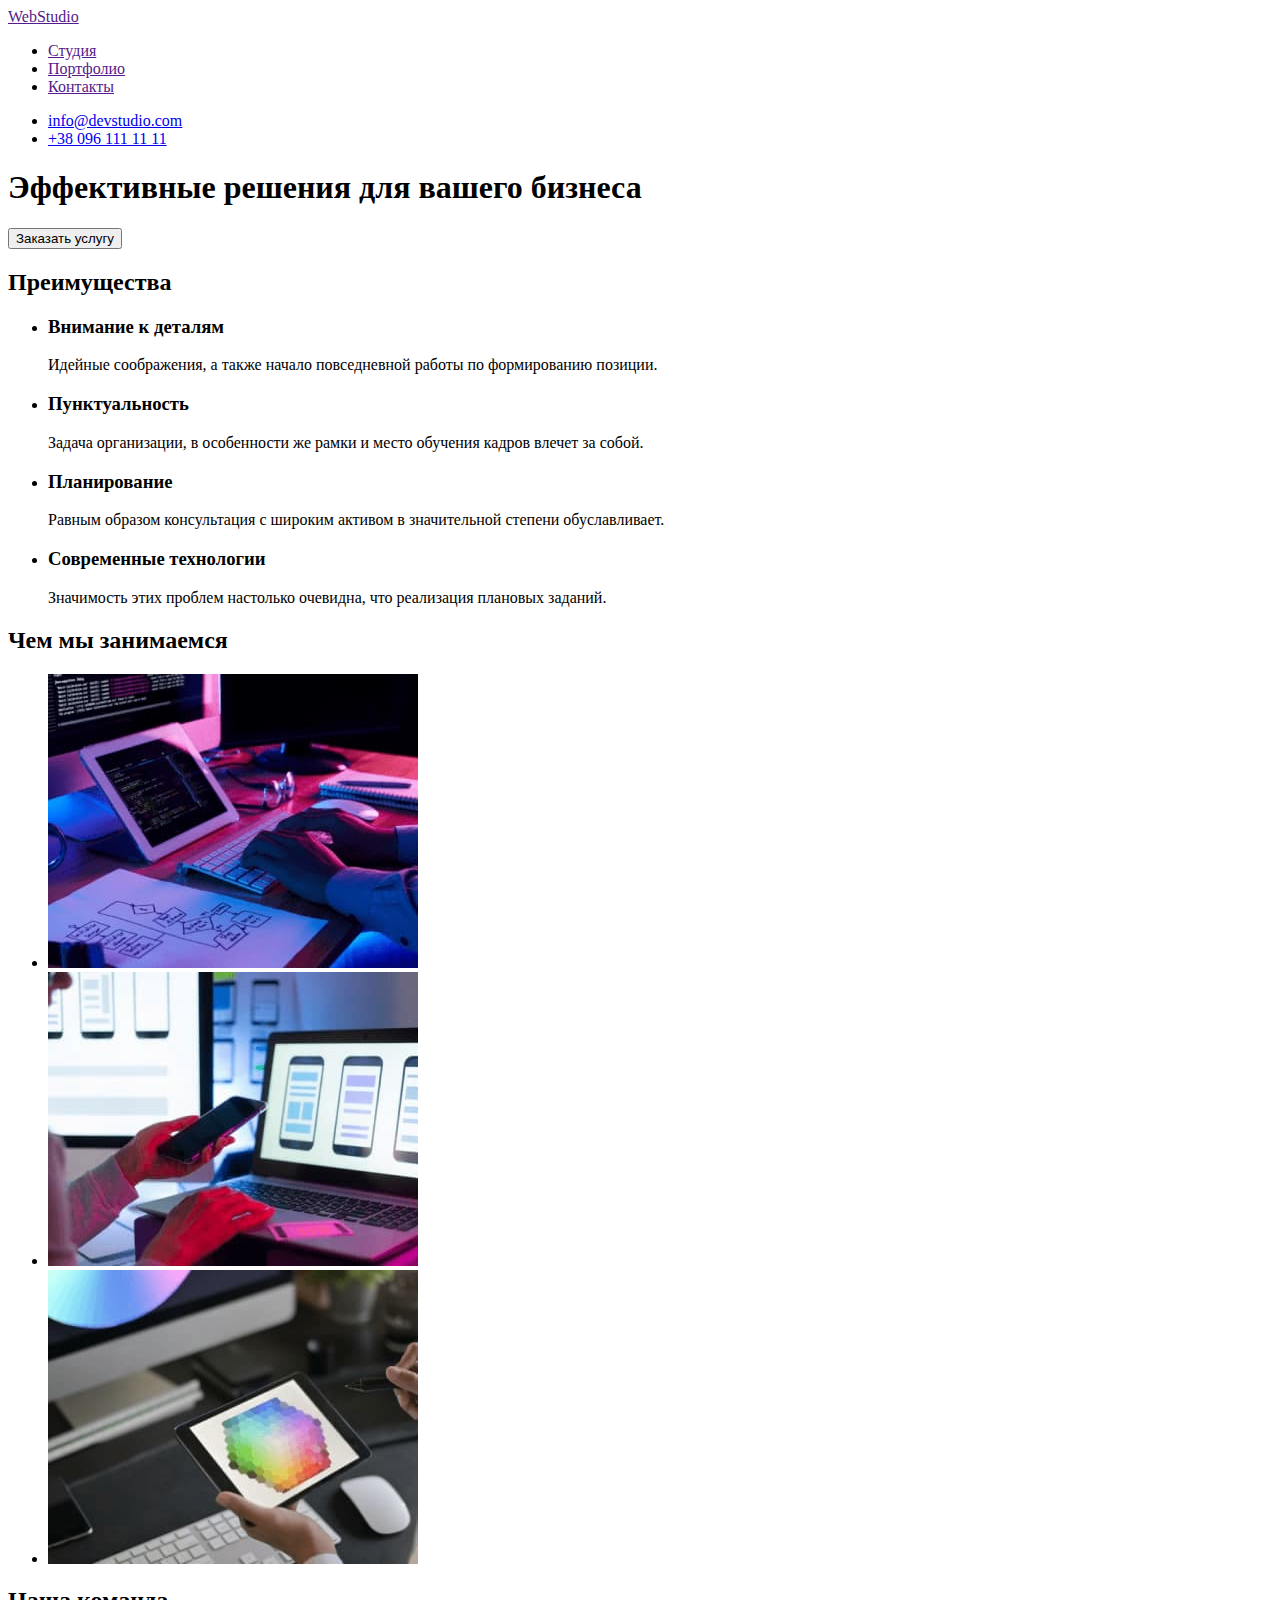
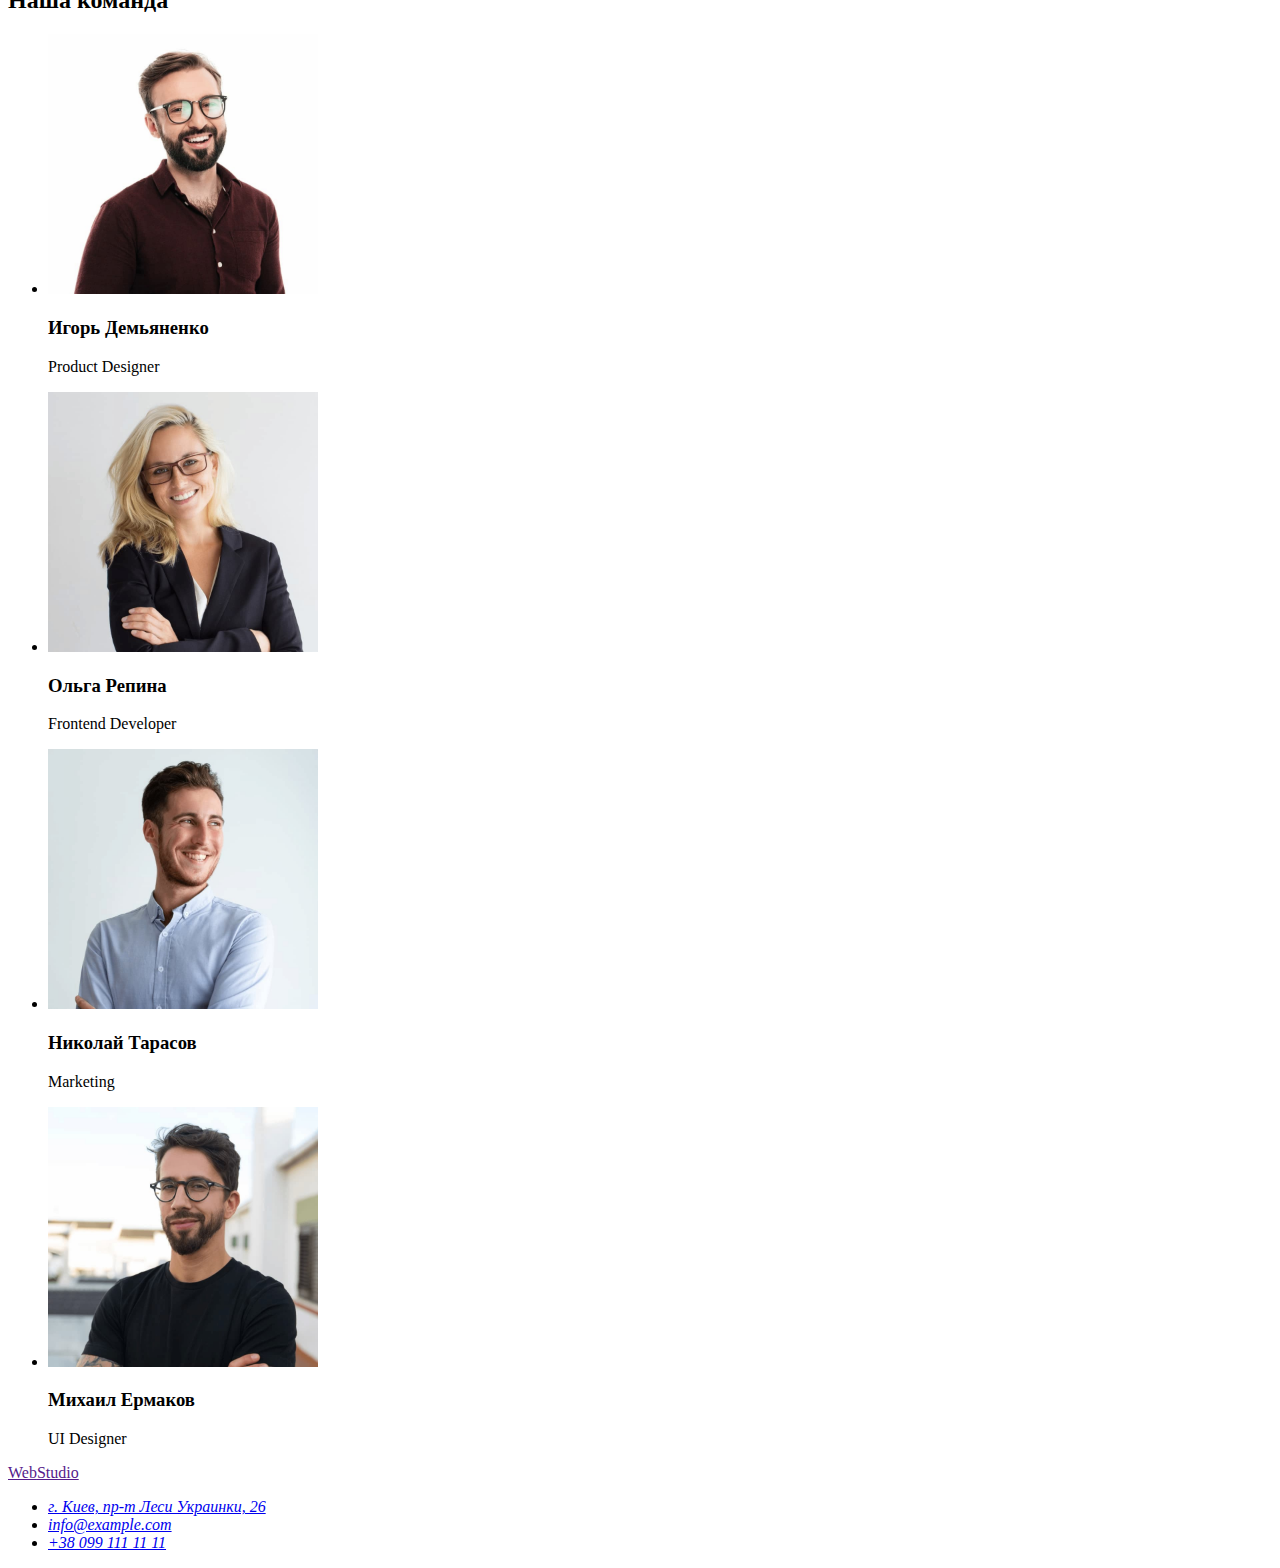
==== index.html @ 36832bd2 "copied files" ====
<!DOCTYPE html>
<html lang="ru">
<head>
    <meta charset="UTF-8">
    <meta http-equiv="X-UA-Compatible" content="IE=edge">
    <meta name="viewport" content="width=, initial-scale=1.0">
    <title>Document</title>
</head>
<body>
    
<header>


<nav>
    <a lang="en" href=""> <span>Web</span>Studio</a>
    <ul>
        <li> <a href="">Студия</a> </li>
        <li> <a href="">Портфолио</a> </li>
        <li> <a href="">Контакты</a> </li>
    </ul>
</nav>

<ul>
    <li><a href="mailto:info@devstudio.com">info@devstudio.com</a></li>
    
    <li><a href="tel:+380961111111">+38 096 111 11 11</a></li>
</ul>
    
</header>

<main>

<section>

    <h1>Эффективные решения для вашего бизнеса</h1>
    <button type="button">Заказать услугу</button>

</section>

<section>

<h2>Преимущества</h2>

<ul>
<li> 
    <h3>Внимание к деталям</h3>
    <p>Идейные соображения, а также начало повседневной работы по формированию позиции.</p>
</li>
<li>
    <h3>Пунктуальность</h3>
    <p>Задача организации, в особенности же рамки и место обучения кадров влечет за собой.</p>
</li>
<li>
    <h3>Планирование</h3>
    <p>Равным образом консультация с широким активом в значительной степени обуславливает.</p>
</li>
<li>
    <h3>Современные технологии</h3>
    <p>Значимость этих проблем настолько очевидна, что реализация плановых заданий.</p>
</li>

</ul>

</section>

<section>
    <h2>Чем мы занимаемся</h2>
    <ul>
        <li> <img src="./images/box_1.jpg" alt="работа с гаджетами" width="370"> </li>
        <li> <img src="./images/box_2.jpg" alt="работа с компьютером и телефоном" width="370"></li>
        <li> <img src="./images/box_3.jpg" alt="работа с компьютером и планшетом" width="370"></li>
    </ul>
</section>

<section>
    <h2>Наша команда</h2>
    <ul>
        <li> 
            <img src="./images/i_demianenko.jpg" alt="фото сотрудника Игорь Демьяненко" width="270">
            <h3>Игорь Демьяненко</h3>
            <p>Product Designer</p>
         </li>
        <li>
            <img src="./images/o_repyna.jpg" alt="фото сотрудника Ольга Репина" width="270">
            <h3>Ольга Репина</h3>
            <p>Frontend Developer</p>
        </li>
        <li><img src="./images/n_tarasov.jpg" alt="фото сотрудника Николай Тарасов" width="270"> 
        <h3>Николай Тарасов</h3>
        <p>Marketing</p>
        </li>
        <li><img src="./images/m_iermakov.jpg" alt="фото сотрудника Михаил Ермаков" width="270">
        <h3>Михаил Ермаков</h3>
        <p>UI Designer</p>
        </li>
    </ul>
</section>

</main>

<footer>

<a lang="en" href=""> <span>Web</span>Studio</a>

        <address>
            <ul>
                <li> <a href="https://goo.gl/maps/XjUa6GgMjP2rb9wK9">г. Киев, пр-т Леси Украинки, 26</a></li>
                <li> <a href="mailto:info@example.com">info@example.com</a></li>
                <li><a href="tel:+380991111111">+38 099 111 11 11</a></li>
            </ul>
        </address>

        

    </footer>

</body>

</html>
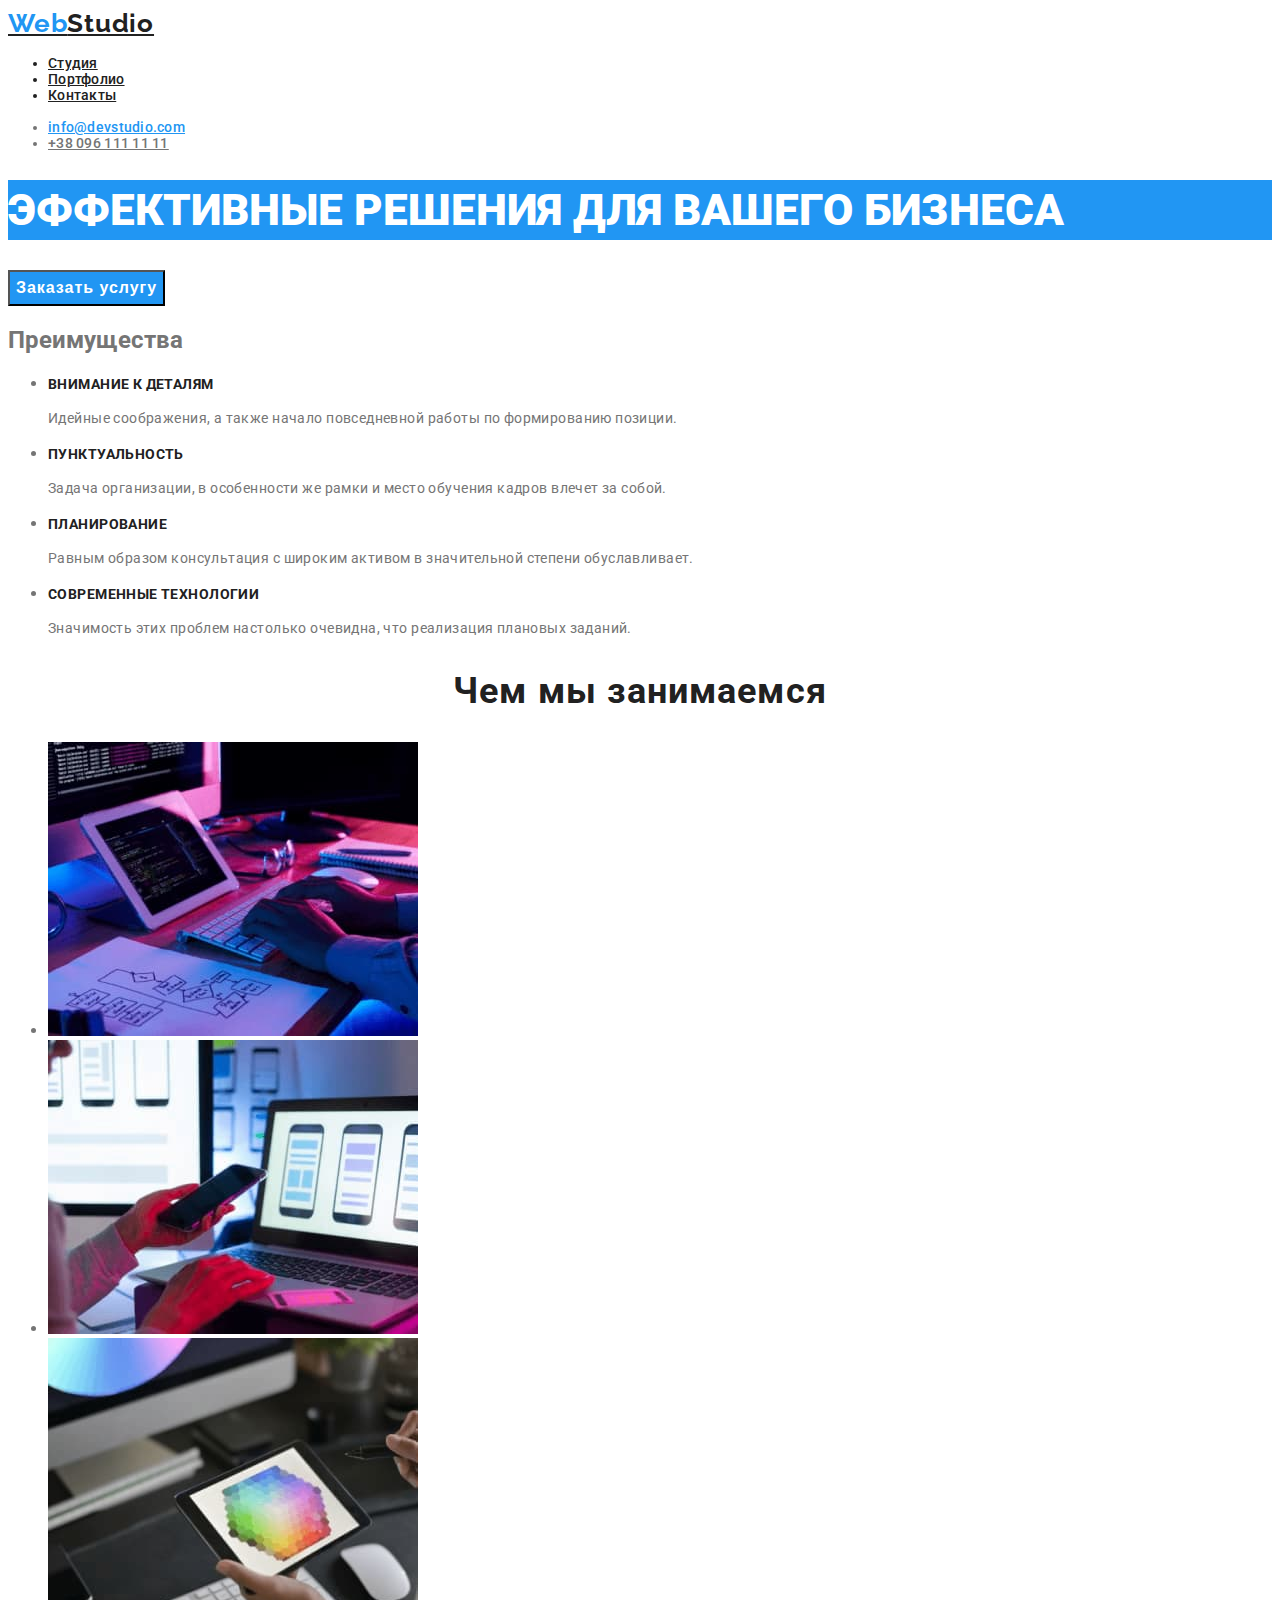
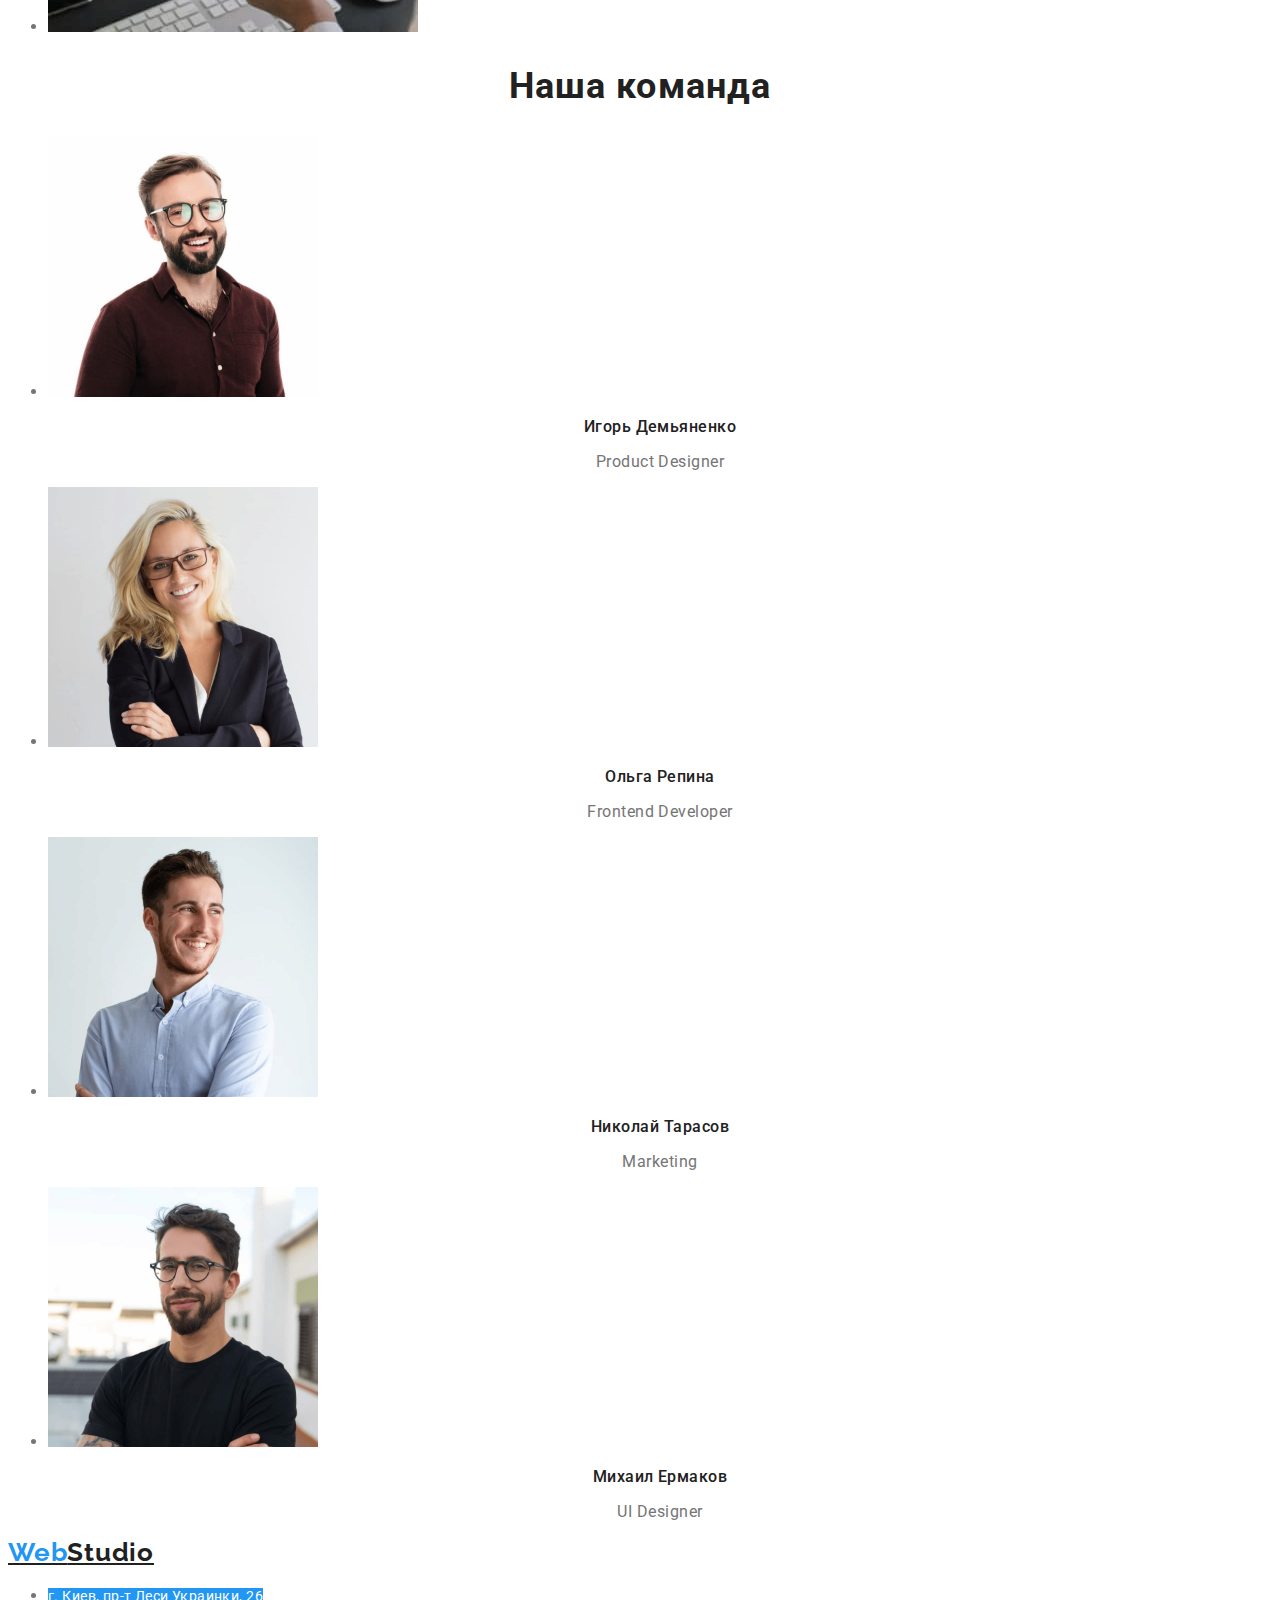
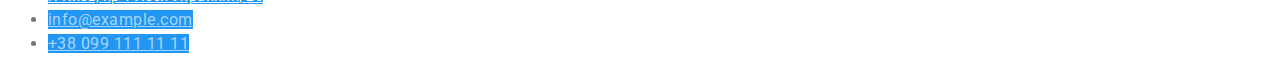
==== commit 5a6a316a: "Created css styles for WebStudio" ====
--- a/index.html
+++ b/index.html
@@ -5,66 +5,81 @@
     <meta http-equiv="X-UA-Compatible" content="IE=edge">
     <meta name="viewport" content="width=, initial-scale=1.0">
     <title>Document</title>
+    
+<link rel="preconnect" href="https://fonts.googleapis.com">
+<link rel="preconnect" href="https://fonts.gstatic.com" crossorigin>
+<link href="https://fonts.googleapis.com/css2?family=Raleway:wght@700&family=Roboto:wght@400;500;700;900&display=swap"
+    rel="stylesheet">
+    <link rel="stylesheet" href="./css/styles.css">
+
 </head>
 <body>
-    
+
+<!--header-->
+
 <header>
 
 
-<nav>
-    <a lang="en" href=""> <span>Web</span>Studio</a>
-    <ul>
-        <li> <a href="">Студия</a> </li>
-        <li> <a href="">Портфолио</a> </li>
-        <li> <a href="">Контакты</a> </li>
+<nav class="menu">
+    <a lang="en" href="" class="logo"> <span class="logo-accent">Web</span>Studio</a>
+    <ul class="menu-list">
+        <li class="menu-item"> <a href="" class="menu-link">Студия</a> </li>
+        <li class="menu-item"> <a href="./portfolio.html" class="menu-link">Портфолио</a> </li>
+        <li class="menu-item"> <a href="" class="menu-link">Контакты</a> </li>
     </ul>
 </nav>
 
-<ul>
-    <li><a href="mailto:info@devstudio.com">info@devstudio.com</a></li>
+<ul class="contacts">
+    <li class="contacts-item"><a href="mailto:info@devstudio.com" class="mail">info@devstudio.com</a></li>
     
-    <li><a href="tel:+380961111111">+38 096 111 11 11</a></li>
+    <li class="contacts-item"><a href="tel:+380961111111" class="phone">+38 096 111 11 11</a></li>
 </ul>
     
 </header>
 
 <main>
 
-<section>
+<!--Hero-->
 
-    <h1>Эффективные решения для вашего бизнеса</h1>
-    <button type="button">Заказать услугу</button>
+<section class="hero">
+
+    <h1 class="hero-title">Эффективные решения для вашего бизнеса</h1>
+    <button type="button" class="hero-button">Заказать услугу</button>
 
 </section>
+
+<!--features-->
 
 <section>
 
 <h2>Преимущества</h2>
 
-<ul>
+<ul class="features-list">
 <li> 
-    <h3>Внимание к деталям</h3>
-    <p>Идейные соображения, а также начало повседневной работы по формированию позиции.</p>
+    <h3 class="features-title">Внимание к деталям</h3>
+    <p class="features-text">Идейные соображения, а также начало повседневной работы по формированию позиции.</p>
 </li>
 <li>
-    <h3>Пунктуальность</h3>
-    <p>Задача организации, в особенности же рамки и место обучения кадров влечет за собой.</p>
+    <h3 class="features-title">Пунктуальность</h3>
+    <p class="features-text">Задача организации, в особенности же рамки и место обучения кадров влечет за собой.</p>
 </li>
 <li>
-    <h3>Планирование</h3>
-    <p>Равным образом консультация с широким активом в значительной степени обуславливает.</p>
+    <h3 class="features-title">Планирование</h3>
+    <p class="features-text">Равным образом консультация с широким активом в значительной степени обуславливает.</p>
 </li>
 <li>
-    <h3>Современные технологии</h3>
-    <p>Значимость этих проблем настолько очевидна, что реализация плановых заданий.</p>
+    <h3 class="features-title">Современные технологии</h3>
+    <p class="features-text">Значимость этих проблем настолько очевидна, что реализация плановых заданий.</p>
 </li>
 
 </ul>
 
 </section>
 
-<section>
-    <h2>Чем мы занимаемся</h2>
+<!--work-->
+
+<section class="work">
+    <h2 class="work-title">Чем мы занимаемся</h2>
     <ul>
         <li> <img src="./images/box_1.jpg" alt="работа с гаджетами" width="370"> </li>
         <li> <img src="./images/box_2.jpg" alt="работа с компьютером и телефоном" width="370"></li>
@@ -72,45 +87,47 @@
     </ul>
 </section>
 
-<section>
-    <h2>Наша команда</h2>
+<!--Our team-->
+
+<section class="team">
+    <h2 class="team-title">Наша команда</h2>
     <ul>
         <li> 
             <img src="./images/i_demianenko.jpg" alt="фото сотрудника Игорь Демьяненко" width="270">
-            <h3>Игорь Демьяненко</h3>
-            <p>Product Designer</p>
+            <h3 class="team-names">Игорь Демьяненко</h3>
+            <p class="team-position">Product Designer</p>
          </li>
         <li>
             <img src="./images/o_repyna.jpg" alt="фото сотрудника Ольга Репина" width="270">
-            <h3>Ольга Репина</h3>
-            <p>Frontend Developer</p>
+            <h3 class="team-names">Ольга Репина</h3>
+            <p class="team-position">Frontend Developer</p>
         </li>
         <li><img src="./images/n_tarasov.jpg" alt="фото сотрудника Николай Тарасов" width="270"> 
-        <h3>Николай Тарасов</h3>
-        <p>Marketing</p>
+        <h3 class="team-names">Николай Тарасов</h3>
+        <p class="team-position">Marketing</p>
         </li>
         <li><img src="./images/m_iermakov.jpg" alt="фото сотрудника Михаил Ермаков" width="270">
-        <h3>Михаил Ермаков</h3>
-        <p>UI Designer</p>
+        <h3 class="team-names">Михаил Ермаков</h3>
+        <p class="team-position">UI Designer</p>
         </li>
     </ul>
 </section>
 
 </main>
 
+<!--footer-->
+
 <footer>
 
-<a lang="en" href=""> <span>Web</span>Studio</a>
+<a lang="en" href="" class="logo"> <span class="logo-accent">Web</span>Studio</a>
 
         <address>
             <ul>
-                <li> <a href="https://goo.gl/maps/XjUa6GgMjP2rb9wK9">г. Киев, пр-т Леси Украинки, 26</a></li>
-                <li> <a href="mailto:info@example.com">info@example.com</a></li>
-                <li><a href="tel:+380991111111">+38 099 111 11 11</a></li>
+                <li><a href="https://goo.gl/maps/XjUa6GgMjP2rb9wK9" class="address">г. Киев, пр-т Леси Украинки, 26</a></li>
+                <li><a href="mailto:info@example.com" class="adddress-mail">info@example.com</a></li>
+                <li><a href="tel:+380991111111" class="address-phone">+38 099 111 11 11</a></li>
             </ul>
         </address>
-
-        
 
     </footer>
 
--- a/css/styles.css
+++ b/css/styles.css
@@ -0,0 +1,198 @@
+:root {
+/*colors*/
+--primary-color: #757575; 
+--secondary-color: #212121;
+--accent-color: #2196F3; 
+
+/*fonts*/
+
+--primary-font: 'Roboto', sans-serif;
+--secondary-font: 'Raleway', sans-serif;
+--normal-font: 400;
+--medium-font: 500;
+--bold-font: 700;
+--bolder-font: 900;
+}
+
+body {
+font-family: var(--primary-font); 
+color: var(--primary-color) ;
+
+}
+
+/*header*/
+
+.logo {
+    font-family: var(--secondary-font);
+    color: var(--secondary-color);
+    font-style: normal;
+    font-weight: var(--bold-font);
+    font-size: 26px;
+    line-height: 31px;
+    letter-spacing: 0.03em;
+}
+
+.logo-accent{
+    font-family: var(--secondary-font);
+    color: var(--accent-color);
+    font-style: normal;
+    font-weight: var(--bold-font);
+    font-size: 26px;
+    line-height: 31px;
+  }
+
+  .menu-item{
+        font-style: normal;
+        font-weight: var(--medium-font);
+        font-size: 14px;
+        line-height: 16px;
+        letter-spacing: 0.02em;
+    
+        color: var(--secondary-color);
+  }
+
+  .menu-link{
+    color: var(--secondary-color);
+  }
+
+  .contacts-item{
+    font-style: normal;
+    font-weight: var(--medium-font);
+    font-size: 14px;
+    line-height: 16px;
+    letter-spacing: 0.02em;
+
+    /*color: var(--primary-color);*/
+  }
+
+.mail {
+    color: var(--accent-color) ;
+}
+
+.phone {
+    color: var(--primary-color) ;
+}
+    
+
+
+/*hero*/
+.hero-title{
+        font-style: normal;
+        font-weight: var(--bolder-font);
+        font-size: 44px;
+        line-height: 60px;   
+        text-transform: uppercase;
+        color: #FFFFFF;
+        background-color: #2196F3;
+}
+
+.hero-button{
+    font-style: normal;
+    font-weight: var(--bold-font);
+    font-size: 16px;
+    line-height: 30px;
+    display: flex;
+    align-items: center;
+    text-align: center;
+    letter-spacing: 0.06em;
+    color: #FFFFFF;
+    background-color: var(--accent-color);
+}
+
+/*features*/
+
+.features-title{
+    font-style: normal;
+    font-weight: var(--bold-font);
+    font-size: 14px;
+    line-height: 16px;
+    letter-spacing: 0.03em;
+    text-transform: uppercase;
+    
+    color: var(--secondary-color);
+}
+
+.features-text{
+    font-style: normal;
+    font-weight: var(--normal-font);
+    font-size: 14px;
+    line-height: 24px;  
+    letter-spacing: 0.03em;
+    /*color: var(--primary-color);*/
+}
+
+/*work*/
+
+.work-title{
+    font-style: normal;
+    font-weight: var(--bold-font);
+    font-size: 36px;
+    line-height: 42px;
+    text-align: center;
+    letter-spacing: 0.03em;
+    color: var(--secondary-color);
+}
+
+/*our team*/
+
+.team-title{
+font-style: normal;
+font-weight: var(--bold-font);
+font-size: 36px;
+line-height: 42px;
+text-align: center;
+letter-spacing: 0.03em;
+color: var(--secondary-color);
+}
+
+.team-names{
+font-style: normal;
+font-weight: var(--medium-font);
+font-size: 16px;
+line-height: 19px;
+text-align: center;
+letter-spacing: 0.03em;
+
+color: var(--secondary-color)
+}
+
+.team-position{
+font-style: normal;
+font-weight: var(--normal-font);
+font-size: 16px;
+line-height: 19px;
+text-align: center;
+letter-spacing: 0.03em;
+}
+
+/*footer*/
+
+.address{
+font-style: normal;
+font-weight: var(--normal-font);
+font-size: 14px;
+line-height: 24px; 
+letter-spacing: 0.03em;
+color: #FFFFFF;
+background-color: #2196F3;
+}
+
+.address-phone, .adddress-mail{
+font-style: normal;
+font-weight: var(--normal-font)
+font-size: 14px;
+line-height: 24px;
+letter-spacing: 0.03em;
+color: rgba(255, 255, 255, 0.6);
+background-color: #2196F3;
+}
+
+/*filter*/
+
+/*portfolio*/
+
+
+
+
+
+
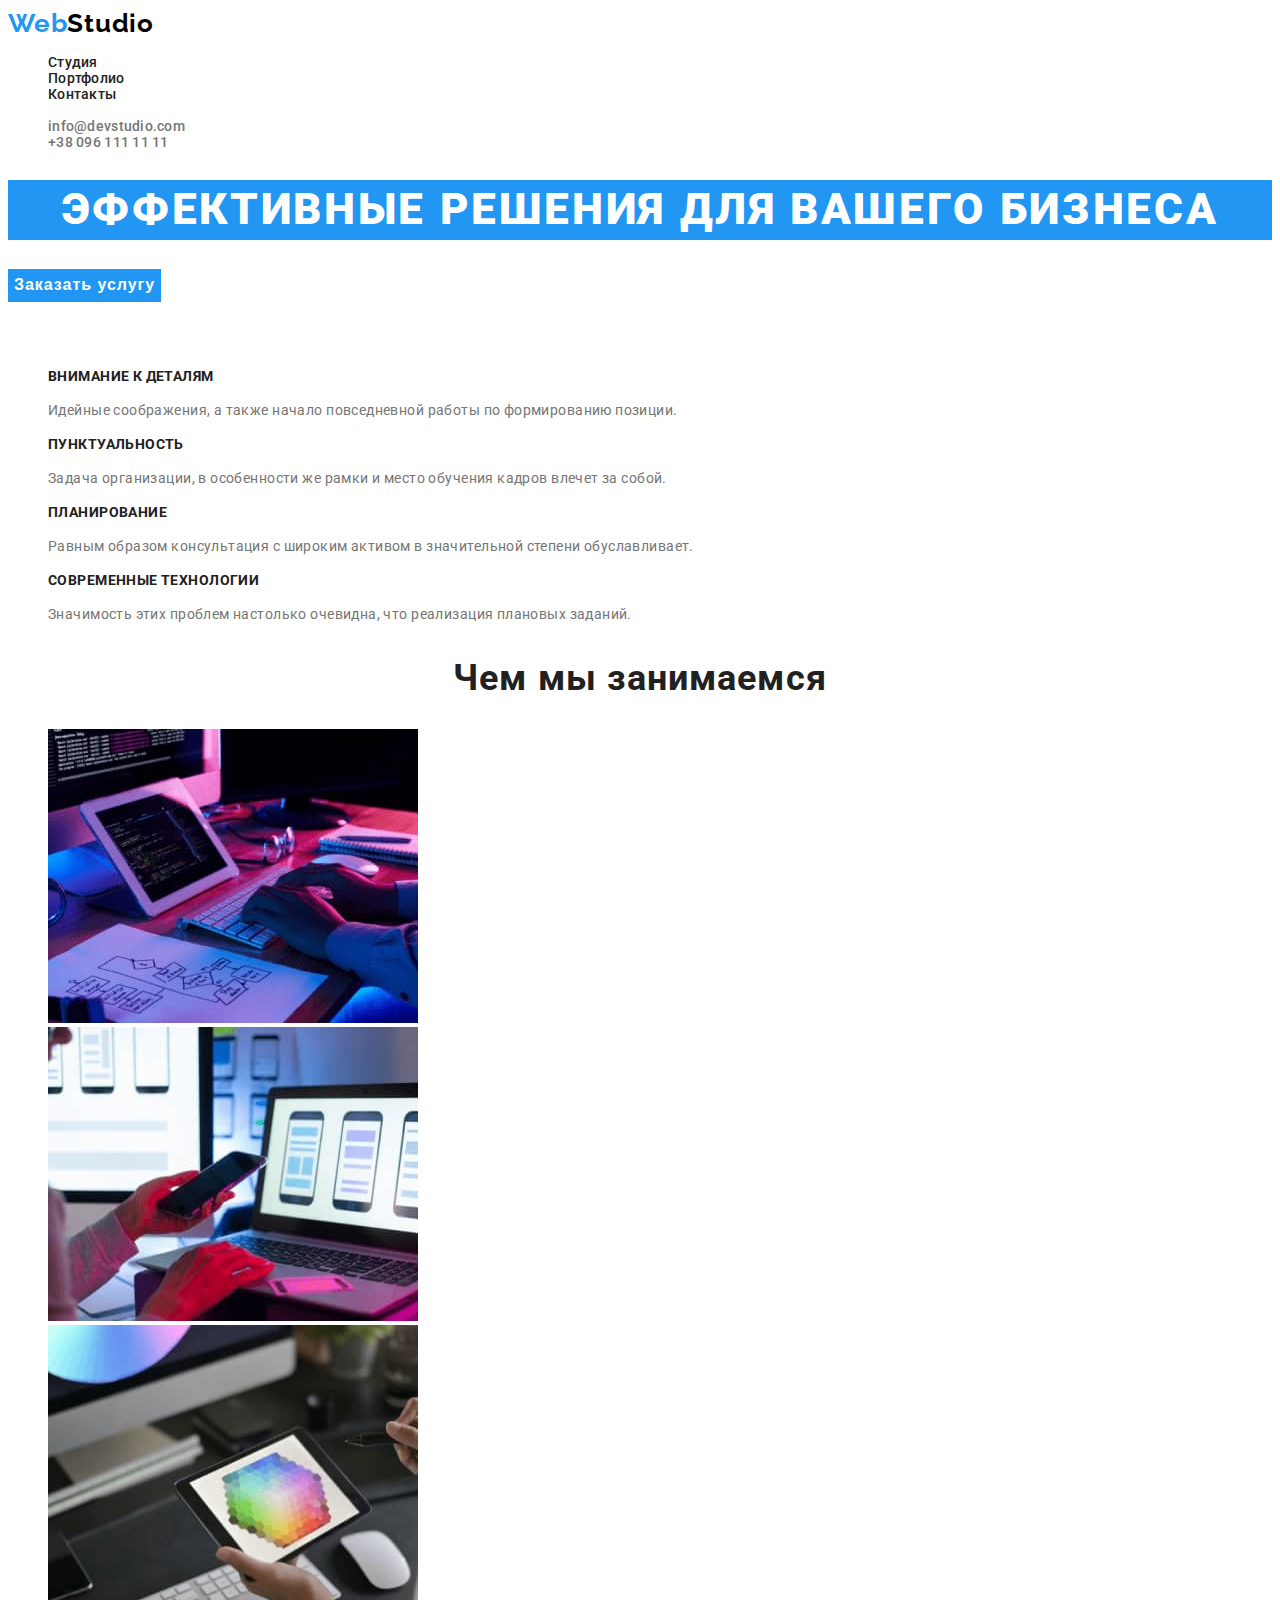
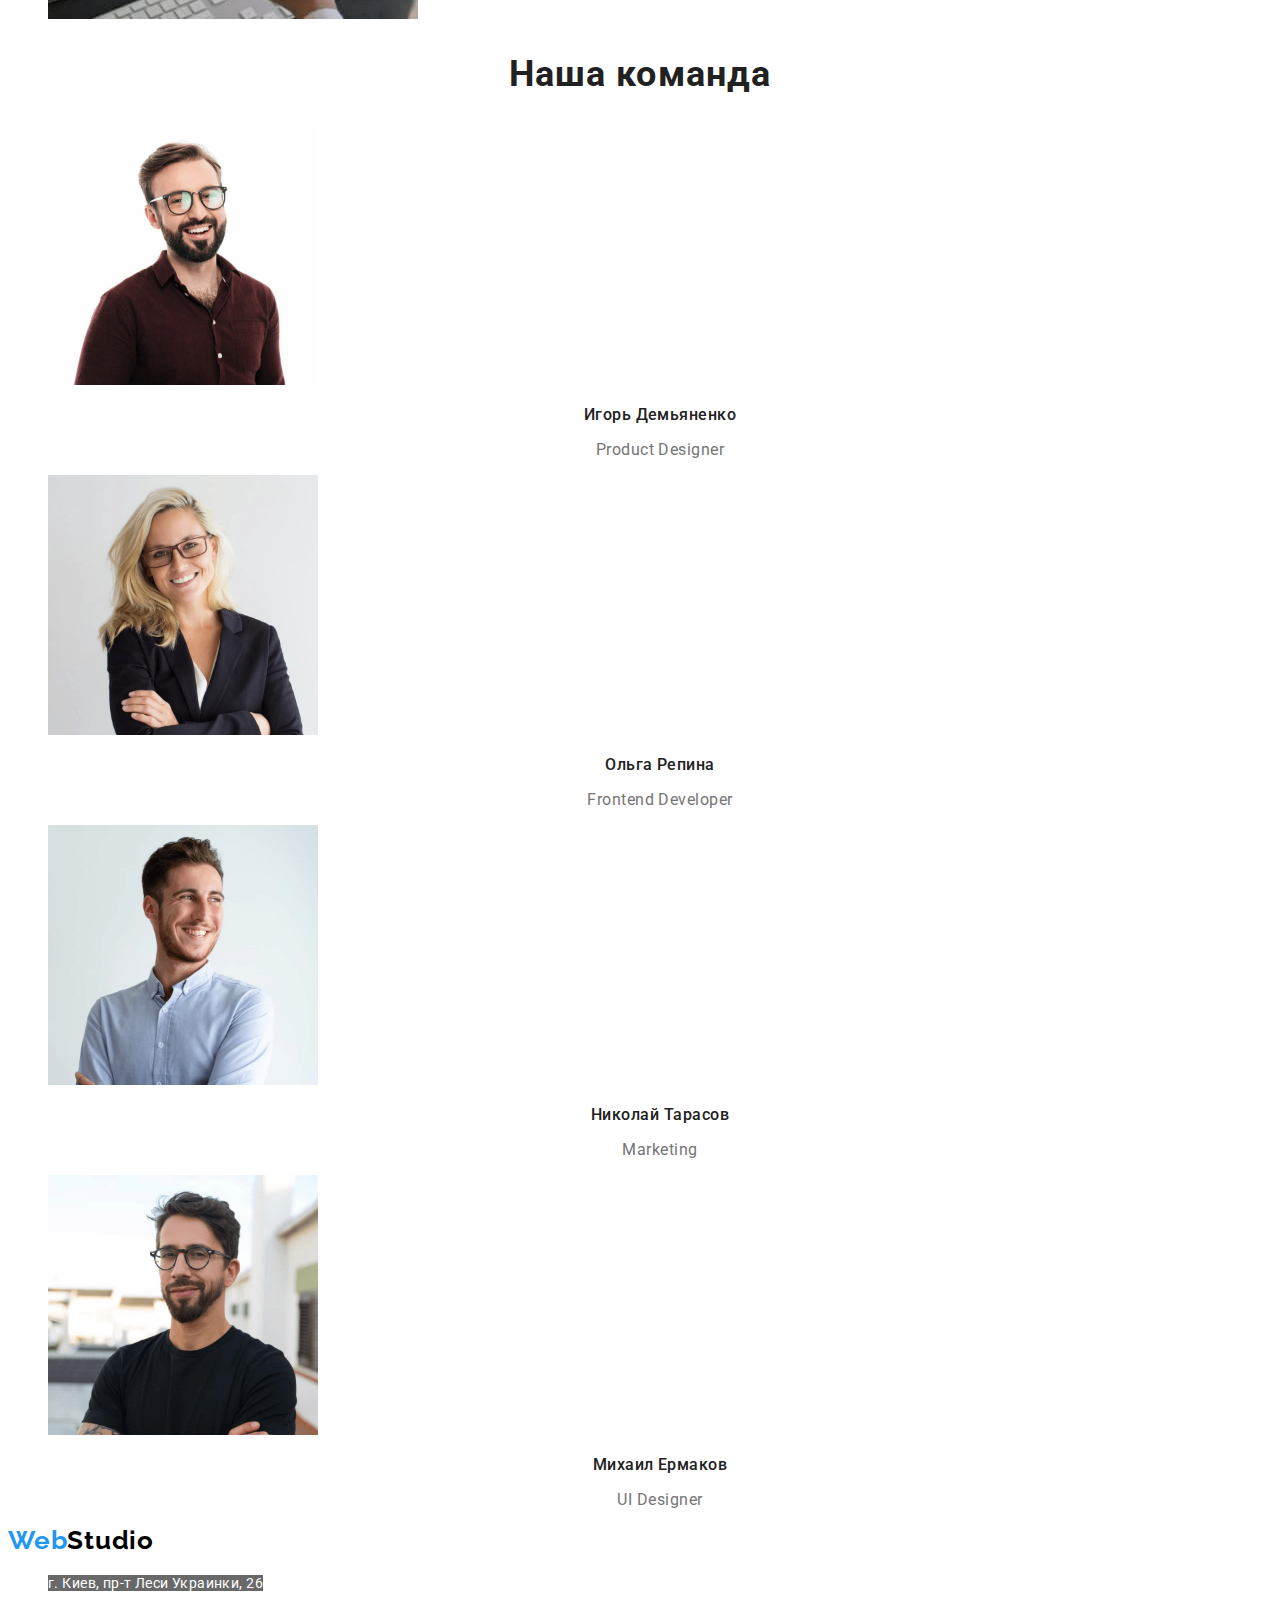
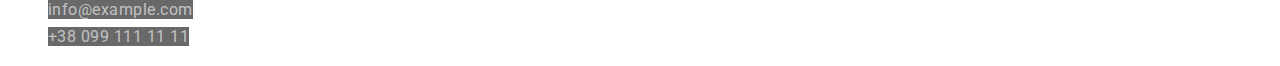
==== commit 24148395: "Create whole css" ====
--- a/index.html
+++ b/index.html
@@ -52,7 +52,7 @@
 
 <section>
 
-<h2>Преимущества</h2>
+<h2 class="features">Преимущества</h2>
 
 <ul class="features-list">
 <li> 
@@ -80,7 +80,7 @@
 
 <section class="work">
     <h2 class="work-title">Чем мы занимаемся</h2>
-    <ul>
+    <ul class="work-image">
         <li> <img src="./images/box_1.jpg" alt="работа с гаджетами" width="370"> </li>
         <li> <img src="./images/box_2.jpg" alt="работа с компьютером и телефоном" width="370"></li>
         <li> <img src="./images/box_3.jpg" alt="работа с компьютером и планшетом" width="370"></li>
@@ -91,7 +91,7 @@
 
 <section class="team">
     <h2 class="team-title">Наша команда</h2>
-    <ul>
+    <ul class="team-list">
         <li> 
             <img src="./images/i_demianenko.jpg" alt="фото сотрудника Игорь Демьяненко" width="270">
             <h3 class="team-names">Игорь Демьяненко</h3>
@@ -122,7 +122,7 @@
 <a lang="en" href="" class="logo"> <span class="logo-accent">Web</span>Studio</a>
 
         <address>
-            <ul>
+            <ul class="address-list">
                 <li><a href="https://goo.gl/maps/XjUa6GgMjP2rb9wK9" class="address">г. Киев, пр-т Леси Украинки, 26</a></li>
                 <li><a href="mailto:info@example.com" class="adddress-mail">info@example.com</a></li>
                 <li><a href="tel:+380991111111" class="address-phone">+38 099 111 11 11</a></li>
--- a/css/styles.css
+++ b/css/styles.css
@@ -28,9 +28,27 @@
     font-style: normal;
     font-weight: var(--bold-font);
     font-size: 26px;
-    line-height: 31px;
-    letter-spacing: 0.03em;
-}
+    line-height: 1.19;
+    letter-spacing: 0.03em;
+    text-decoration: none;
+}
+   
+
+ .logo {
+    color: #000;
+}
+
+ .logo:hover, .menu-link:hover, .mail:hover, .phone:hover, .address:hover, .address-phone:hover, .adddress-mail:hover, .filter-button:hover,
+ .hero-button:hover
+ {
+    color: var(--accent-color);
+ }
+ .logo:focus, .menu-link:focus, .mail:focus, .phone:focus, .address:focus, .address-phone:focus, .adddress-mail:focus, .filter-button:focus,
+ .hero-button:focus
+ {
+    color: var(--accent-color);
+ }
+ 
 
 .logo-accent{
     font-family: var(--secondary-font);
@@ -38,14 +56,19 @@
     font-style: normal;
     font-weight: var(--bold-font);
     font-size: 26px;
-    line-height: 31px;
+    line-height: 1.19;
+  }
+
+    
+  .menu-list,.contacts,.features-list,.work-image, .team-list, .address-list, .filter-list, .portfolio-list {
+    list-style: none;
   }
 
   .menu-item{
         font-style: normal;
         font-weight: var(--medium-font);
         font-size: 14px;
-        line-height: 16px;
+        line-height: 1.14;
         letter-spacing: 0.02em;
     
         color: var(--secondary-color);
@@ -53,24 +76,27 @@
 
   .menu-link{
     color: var(--secondary-color);
+    text-decoration: none;
   }
 
   .contacts-item{
     font-style: normal;
     font-weight: var(--medium-font);
     font-size: 14px;
-    line-height: 16px;
+    line-height: 1.14;
     letter-spacing: 0.02em;
 
     /*color: var(--primary-color);*/
   }
 
 .mail {
-    color: var(--accent-color) ;
+    color: inherit ;
+    text-decoration: none;
 }
 
 .phone {
-    color: var(--primary-color) ;
+    color: inherit ;
+    text-decoration: none;
 }
     
 
@@ -80,7 +106,9 @@
         font-style: normal;
         font-weight: var(--bolder-font);
         font-size: 44px;
-        line-height: 60px;   
+        line-height: 1.36; 
+        text-align: center;
+        letter-spacing: 0.06em;
         text-transform: uppercase;
         color: #FFFFFF;
         background-color: #2196F3;
@@ -90,22 +118,29 @@
     font-style: normal;
     font-weight: var(--bold-font);
     font-size: 16px;
-    line-height: 30px;
+    line-height: 1.88;
     display: flex;
     align-items: center;
     text-align: center;
     letter-spacing: 0.06em;
     color: #FFFFFF;
     background-color: var(--accent-color);
+    border: 0;
+    cursor: pointer;
+    
 }
 
 /*features*/
 
+.features{
+    visibility: hidden;
+}
+
 .features-title{
     font-style: normal;
     font-weight: var(--bold-font);
     font-size: 14px;
-    line-height: 16px;
+    line-height: 1.14;
     letter-spacing: 0.03em;
     text-transform: uppercase;
     
@@ -113,10 +148,10 @@
 }
 
 .features-text{
-    font-style: normal;
-    font-weight: var(--normal-font);
+    /*font-style: normal;*/
+    /*font-weight: var(--normal-font);*/
     font-size: 14px;
-    line-height: 24px;  
+    line-height: 1.71;  
     letter-spacing: 0.03em;
     /*color: var(--primary-color);*/
 }
@@ -127,7 +162,7 @@
     font-style: normal;
     font-weight: var(--bold-font);
     font-size: 36px;
-    line-height: 42px;
+    line-height: 1.17;
     text-align: center;
     letter-spacing: 0.03em;
     color: var(--secondary-color);
@@ -139,7 +174,7 @@
 font-style: normal;
 font-weight: var(--bold-font);
 font-size: 36px;
-line-height: 42px;
+line-height: 1.17;
 text-align: center;
 letter-spacing: 0.03em;
 color: var(--secondary-color);
@@ -149,7 +184,7 @@
 font-style: normal;
 font-weight: var(--medium-font);
 font-size: 16px;
-line-height: 19px;
+line-height: 1.19;
 text-align: center;
 letter-spacing: 0.03em;
 
@@ -157,10 +192,10 @@
 }
 
 .team-position{
-font-style: normal;
-font-weight: var(--normal-font);
+/*font-style: normal;*/
+/*font-weight: var(--normal-font);*/
 font-size: 16px;
-line-height: 19px;
+line-height: 1.19;
 text-align: center;
 letter-spacing: 0.03em;
 }
@@ -171,28 +206,57 @@
 font-style: normal;
 font-weight: var(--normal-font);
 font-size: 14px;
-line-height: 24px; 
+line-height: 1.71; 
 letter-spacing: 0.03em;
 color: #FFFFFF;
-background-color: #2196F3;
+background-color: dimgrey; 
+text-decoration: none;
 }
 
 .address-phone, .adddress-mail{
 font-style: normal;
 font-weight: var(--normal-font)
 font-size: 14px;
-line-height: 24px;
+line-height: 1.71;
 letter-spacing: 0.03em;
 color: rgba(255, 255, 255, 0.6);
-background-color: #2196F3;
+background-color: dimgrey;
+text-decoration: none;
 }
 
 /*filter*/
 
+.filter-button{
+    border: 0;
+    cursor: pointer;
+ }
+
 /*portfolio*/
 
-
-
-
-
-
+.portfolio{
+    visibility: hidden;
+}
+
+.portfolio-title{
+font-style: normal;
+font-weight: var(--bold-font);
+font-size: 18px;
+line-height: 2;
+letter-spacing: 0.06em;
+color: var(--secondary-color) ;
+}
+
+.portfolio-text{
+/*font-style: normal;*/
+/*font-weight: var(--normal-font);*/
+font-size: 16px;
+line-height: 1.88;
+letter-spacing: 0.03em;
+color: var(--primary-color) 
+}
+
+
+
+
+
+
